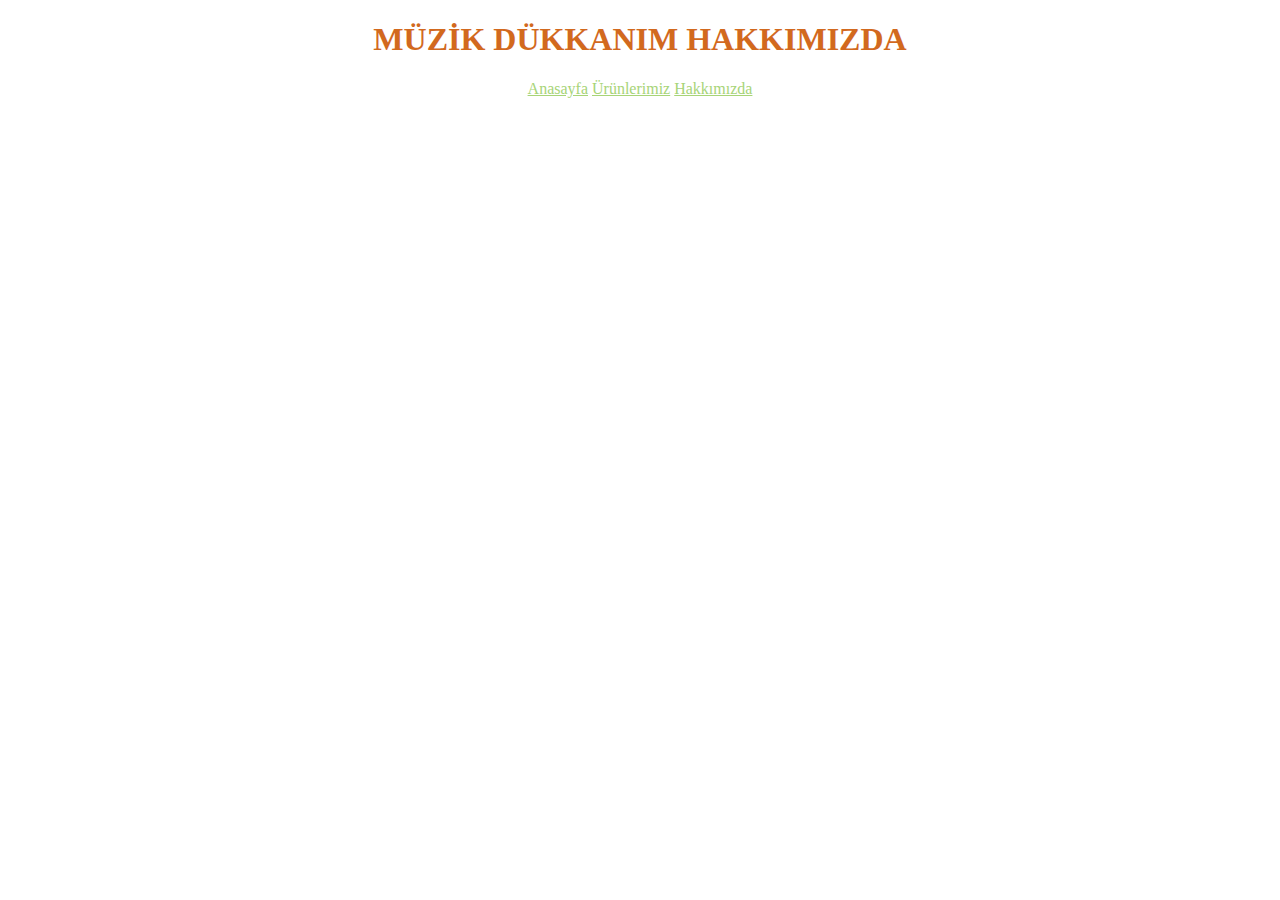
==== hakkimizda.html @ a5d67cbb "degisiklikler yapildi." ====
<!DOCTYPE html> 
<html>
<head>
<meta charset=" utf-8">
<meta http-equiv='X-UA-Compatible' content='IE=edge'>
<title>Müzik Aletleri Satış Sitesi</title>
<meta name='viewport' content='width=device-width, initial-scale=1'>
<link rel='stylesheet' type='text/css' media='screen' href='main.css'>

</head>
<body>
<header>
    <H1 class="yazi_orta"><b>MÜZİK DÜKKANIM HAKKIMIZDA</b></H1>
    <div class="yazi_orta">
        <a href="index.html">Anasayfa</a> 
        <a href="urunler.html">Ürünlerimiz</a>
        <a href="hakkimizda.html">Hakkımızda</a>
    </div>



</header>
---- main.css ----
.yazi_orta{
    text-align: center;
    color: chocolate;
    font-family: Cambria, Cochin, Georgia, Times, 'Times New Roman', serif;
}
.yazi_orta a{
    text-align: center;
    color: #A7D477;
    font-family: Cambria, Cochin, Georgia, Times, 'Times New Roman', serif;
}
.yazi_orta_h6{
    text-align: center;
    color: #A7D477;
    font-family: Cambria, Cochin, Georgia, Times, 'Times New Roman', serif;
    font-size: 18px;
    list-style-position: inside;
}

.anasayfa_baslik{
    margin-top: 15px;
    text-align: center;
    color: #F29F58;
    font-size: 40px;
    font-family: Cambria, Cochin, Georgia, Times, 'Times New Roman', serif;
}
.body{
    background-color: #1B1833;
}

.anasayfa_p{
    padding-left: 200px;
    padding-right: 200px; 
    color: #AB4459;
    font-family: Georgia, 'Times New Roman', Times, serif;
}
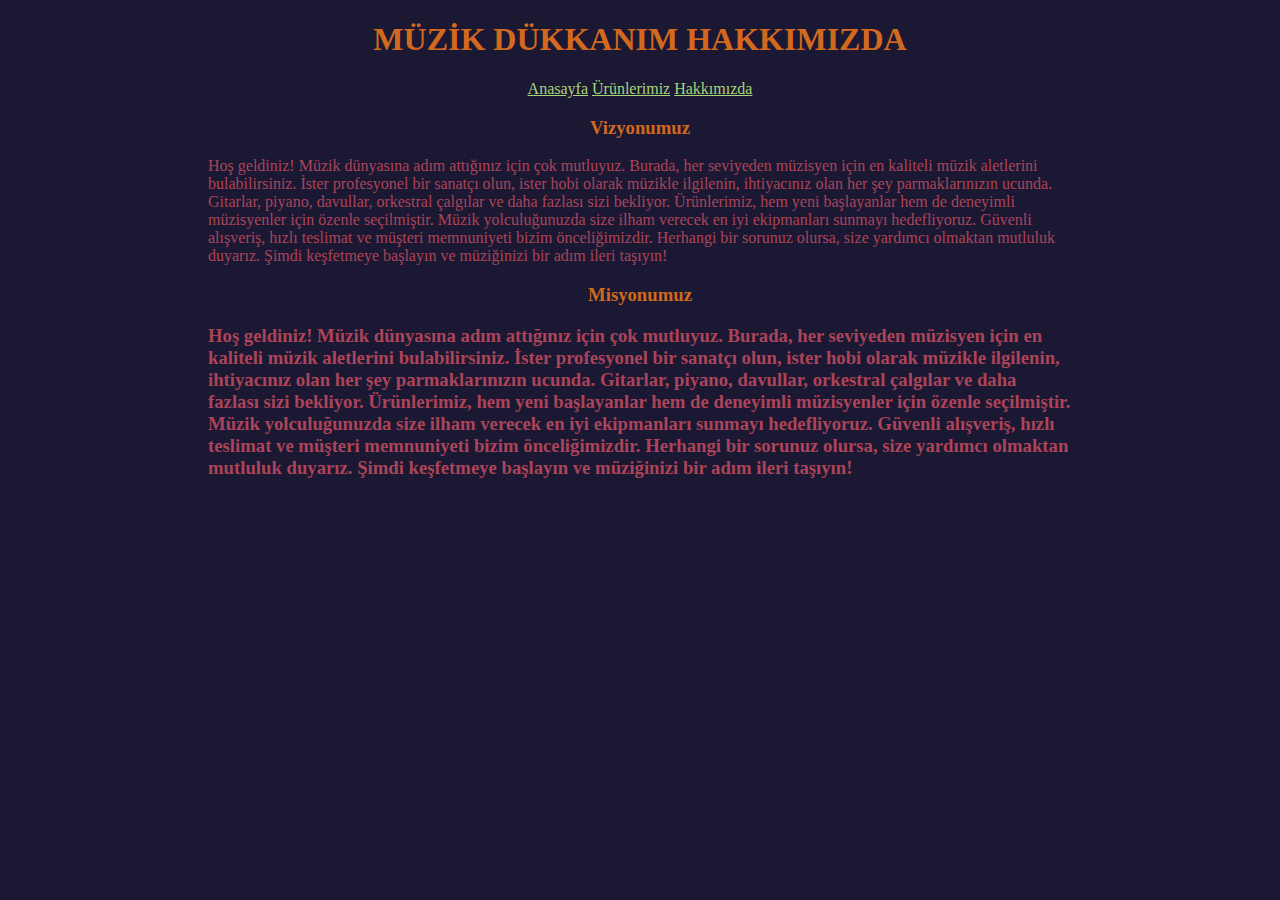
==== commit ede4910c: "proje tamamlandi." ====
--- a/hakkimizda.html
+++ b/hakkimizda.html
@@ -8,7 +8,7 @@
 <link rel='stylesheet' type='text/css' media='screen' href='main.css'>
 
 </head>
-<body>
+<body class="body">
 <header>
     <H1 class="yazi_orta"><b>MÜZİK DÜKKANIM HAKKIMIZDA</b></H1>
     <div class="yazi_orta">
@@ -16,7 +16,40 @@
         <a href="urunler.html">Ürünlerimiz</a>
         <a href="hakkimizda.html">Hakkımızda</a>
     </div>
-
+    <div>
+        <div>
+            <h3 class="yazi_orta">Vizyonumuz</h3>
+            <p class="anasayfa_p">
+                Hoş geldiniz! Müzik dünyasına adım attığınız için çok mutluyuz. 
+                Burada, her seviyeden müzisyen için en kaliteli müzik aletlerini bulabilirsiniz. 
+                İster profesyonel bir sanatçı olun, ister hobi olarak müzikle ilgilenin, 
+                ihtiyacınız olan her şey parmaklarınızın ucunda. Gitarlar, piyano, davullar, 
+                orkestral çalgılar ve daha fazlası sizi bekliyor. Ürünlerimiz, hem yeni başlayanlar 
+                hem de deneyimli müzisyenler için özenle seçilmiştir. Müzik yolculuğunuzda size ilham 
+                verecek en iyi ekipmanları sunmayı hedefliyoruz. Güvenli alışveriş, hızlı teslimat ve 
+                müşteri memnuniyeti bizim önceliğimizdir. Herhangi bir sorunuz olursa, size yardımcı 
+                olmaktan mutluluk duyarız. Şimdi keşfetmeye başlayın ve müziğinizi bir adım ileri taşıyın!
+    
+    
+            </p>
+        </div>
+        <div>
+            <h3 class="yazi_orta">Misyonumuz<h3>
+                <p class="anasayfa_p">
+                    Hoş geldiniz! Müzik dünyasına adım attığınız için çok mutluyuz. 
+                    Burada, her seviyeden müzisyen için en kaliteli müzik aletlerini bulabilirsiniz. 
+                    İster profesyonel bir sanatçı olun, ister hobi olarak müzikle ilgilenin, 
+                    ihtiyacınız olan her şey parmaklarınızın ucunda. Gitarlar, piyano, davullar, 
+                    orkestral çalgılar ve daha fazlası sizi bekliyor. Ürünlerimiz, hem yeni başlayanlar 
+                    hem de deneyimli müzisyenler için özenle seçilmiştir. Müzik yolculuğunuzda size ilham 
+                    verecek en iyi ekipmanları sunmayı hedefliyoruz. Güvenli alışveriş, hızlı teslimat ve 
+                    müşteri memnuniyeti bizim önceliğimizdir. Herhangi bir sorunuz olursa, size yardımcı 
+                    olmaktan mutluluk duyarız. Şimdi keşfetmeye başlayın ve müziğinizi bir adım ileri taşıyın!
+        
+        
+                </p>
+        </div>
+    </div>
 
 
 </header>
